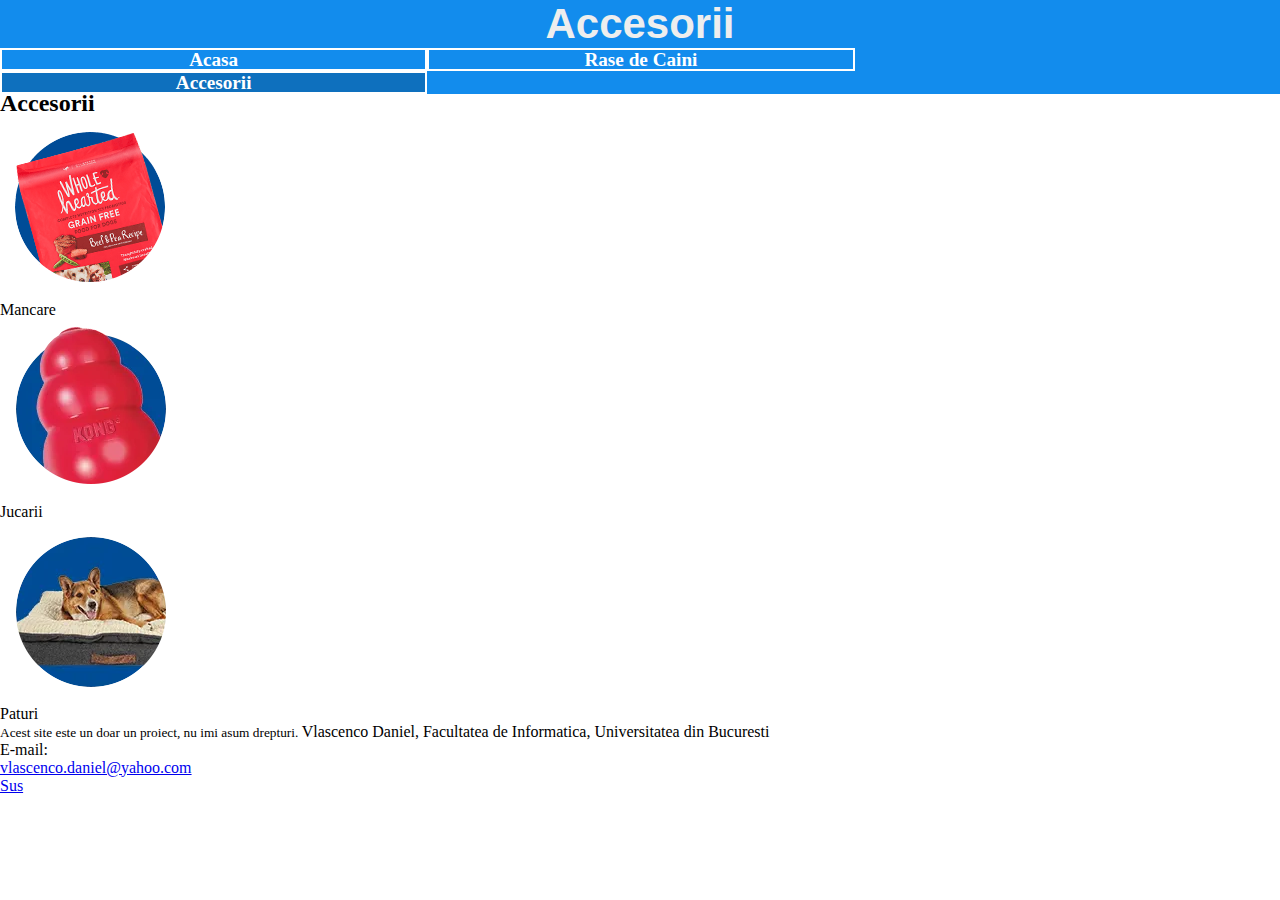
==== accesorii.html @ 4f62a42b "First commit - site" ====
﻿<!DOCTYPE html>
<html lang="en">
<head>
    <title> Accesorii </title>
    <meta charset="UTF-8">
    <meta name="description" content="Accesorii">
    <meta name="keywords" content="Caine, animal domestic, cel mai bun prieten al omului, accesorii caini, paturi, jucarii">
    <meta name="author" content="Vlascenco Daniel Marian">
    <link rel="stylesheet" type="text/css" href="style.css">
</head>
<body>
    <header>
        <h1> Accesorii </h1>
        <nav>
            <ul class="menu">
                <li>
                    <a href="index.html">Acasa</a>
                    <ul class="submenu">
                        <li>
                            <a href="istoric.html">Istoric</a>
                        </li>
                    </ul>
                </li>
                <li>
                    <a href="galerie.html">Rase de Caini</a>
                    <ul class="submenu">
                        <li>
                            <a href="germanshepherd.html">German Shepherd</a>
                        </li>
                    </ul>
                </li>
                <li><a id="active" href="accesorii.html">Accesorii</a></li>
            </ul>
        </nav>
    </header>
    <main>
        <section>
            <h2 id="primulh2">Accesorii</h2>
            <ul>
                <li>
                    <a>
                        <img src="img/mancare.jpg" />
                        <p>Mancare</p>
                    </a>
                </li>
                <li>
                    <a>
                        <img src="img/jucarii.jpg" />
                        <p>Jucarii</p>
                    </a>
                </li>
                <li>
                    <a>
                        <img src="img/paturi.jpg" />
                        <p>Paturi</p>
                    </a>
                </li>
            </ul>
        </section>
    </main>
    <footer>
        <p><small>Acest site este un doar un proiect, nu imi asum drepturi. </small> Vlascenco Daniel, Facultatea de Informatica, Universitatea din Bucuresti</p>
        <p>E-mail:</p>
        <ul>
            <li>
                <a href="mailto:vlascenco.daniel@yahoo.com">vlascenco.daniel@yahoo.com</a>
            </li>
        </ul>
        <a href="#" rel="">Sus</a>
    </footer>
</body>
</html>
---- style.css ----
*
{
    margin: 0px;
    padding: 0px;
}

h1
{
    background-color: #128ced;
    text-align: center;
    color: #EEEEEE;
    font-size: 42px;
    font-family: Arial, Helvetica, sans-serif;
    position: fixed;
    width: 100%;
}

#primulh2
{
    padding-top: 7%;
}

nav
{
    position: fixed;
    width: 100%;
    margin-top: 3rem;
    background-color: #128ced;
}

ul.menu>li, ul.menu>li>ul.submenu>li
{
    display: block;
    font-size: 1.2rem;
    font-weight: bold;
    height: 1.2rem;
    line-height: 1.2rem;
    text-align: center;		
    list-style-type: none;
    overflow: hidden;
    border: 2px solid white;
}

ul.menu>li
{
    float: left;
    width: 33.07%;
}

ul.submenu>li
{
    width: 100%;
}

ul.menu>li>a, ul.submenu>li>a
{
    display: block;
    height:	100%;
    text-decoration: none;
    color: white;
}

ul.menu>li>ul.submenu
{
    position: relative;
    background-color: #128ced;
    top: 0px;
}

#active
{
    background: #0e70be;
}

ul.menu>li>a:hover, ul.submenu>li>a:hover
{
    background: rgb(30, 189, 238);
}

ul.menu>li:hover
{
    overflow: visible;
}
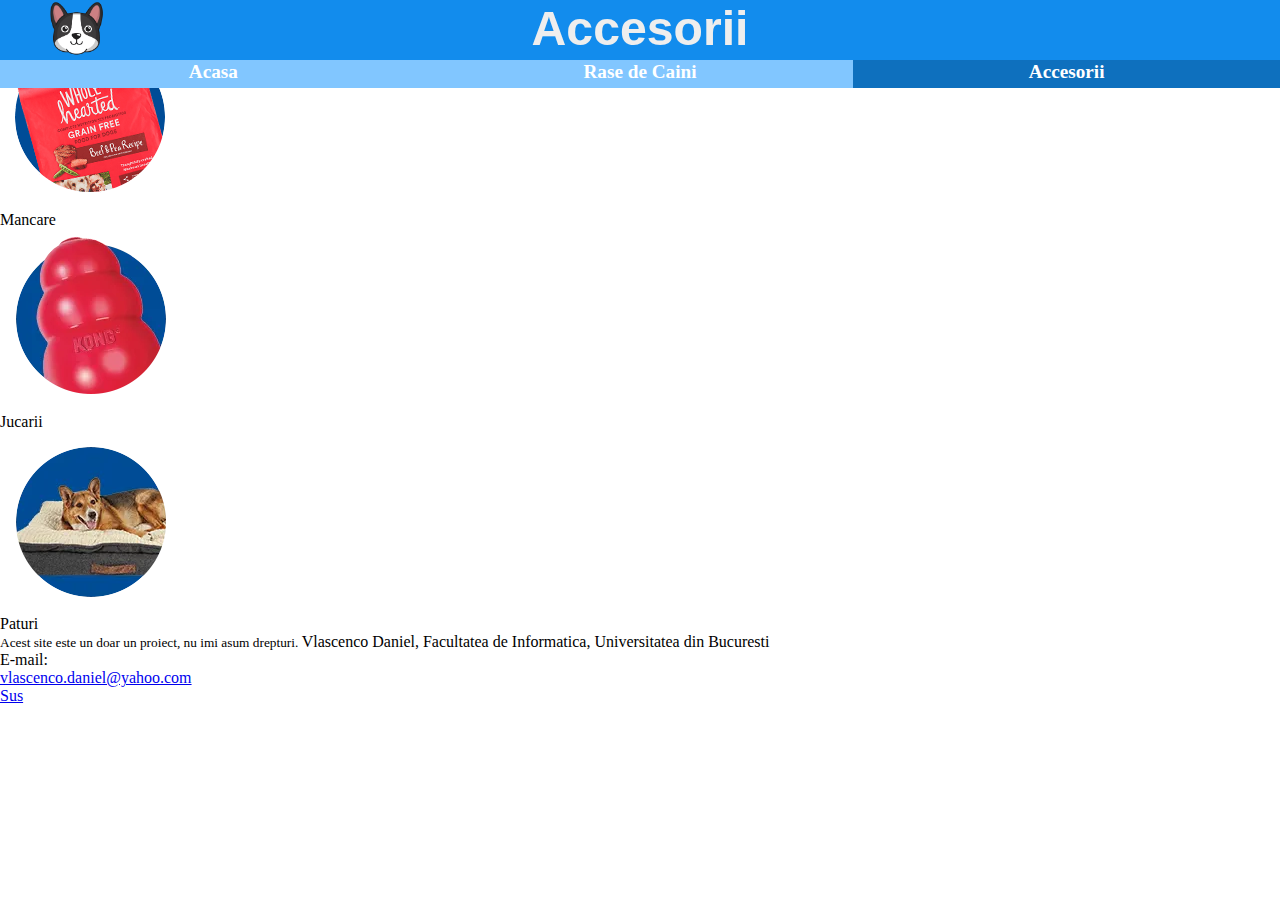
==== commit 1f9a501a: "Modify navbar" ====
--- a/accesorii.html
+++ b/accesorii.html
@@ -10,8 +10,11 @@
 </head>
 <body>
     <header>
-        <h1> Accesorii </h1>
         <nav>
+            <h1> Accesorii </h1>
+            <figure>
+                <a href="index.html"><img src="img/logo2.png" id="logo"/></a>
+            </figure>
             <ul class="menu">
                 <li>
                     <a href="index.html">Acasa</a>
--- a/style.css
+++ b/style.css
@@ -1,7 +1,7 @@
 *
 {
-    margin: 0px;
-    padding: 0px;
+    margin: 0;
+    padding: 0;
 }
 
 h1
@@ -9,26 +9,51 @@
     background-color: #128ced;
     text-align: center;
     color: #EEEEEE;
-    font-size: 42px;
+    font-size: 3.01rem;
     font-family: Arial, Helvetica, sans-serif;
     position: fixed;
     width: 100%;
 }
 
-#primulh2
+#logo
 {
-    padding-top: 7%;
+    height: 3.5rem;
+    width: 3.5rem;
+    position: relative;
+    margin-left: 3rem;
+}
+
+#first_section
+{
+    margin-top: 4.6%;
+    width: 100%;
+    height: 53.2rem;
+    background-size: cover;
+    background-image: url(/img/index1.jpg);
+    background-repeat: no-repeat;
+    display: flex;
+    justify-content: center;
+    align-items: center;
+    flex-direction: column;
+}
+
+p.joke
+{
+    font-size: 2.5rem;
+    color:white;
+    font-weight: 500;
+    line-height: 1.2;
 }
 
 nav
 {
+    top: 0;
     position: fixed;
     width: 100%;
-    margin-top: 3rem;
     background-color: #128ced;
 }
 
-ul.menu>li, ul.menu>li>ul.submenu>li
+ul.menu>li, ul.submenu>li
 {
     display: block;
     font-size: 1.2rem;
@@ -38,18 +63,24 @@
     text-align: center;		
     list-style-type: none;
     overflow: hidden;
-    border: 2px solid white;
+    background-color: #81c6ff;
 }
 
 ul.menu>li
 {
+    text-align: center;
+    line-height: 1.5rem;
     float: left;
-    width: 33.07%;
+    width: 33.333333%;
+    height: 1.75rem;
+    box-sizing: border-box;
 }
 
 ul.submenu>li
 {
     width: 100%;
+    line-height: 1.5rem;
+    height: 1.75rem;
 }
 
 ul.menu>li>a, ul.submenu>li>a
@@ -64,7 +95,7 @@
 {
     position: relative;
     background-color: #128ced;
-    top: 0px;
+    top: 0;
 }
 
 #active
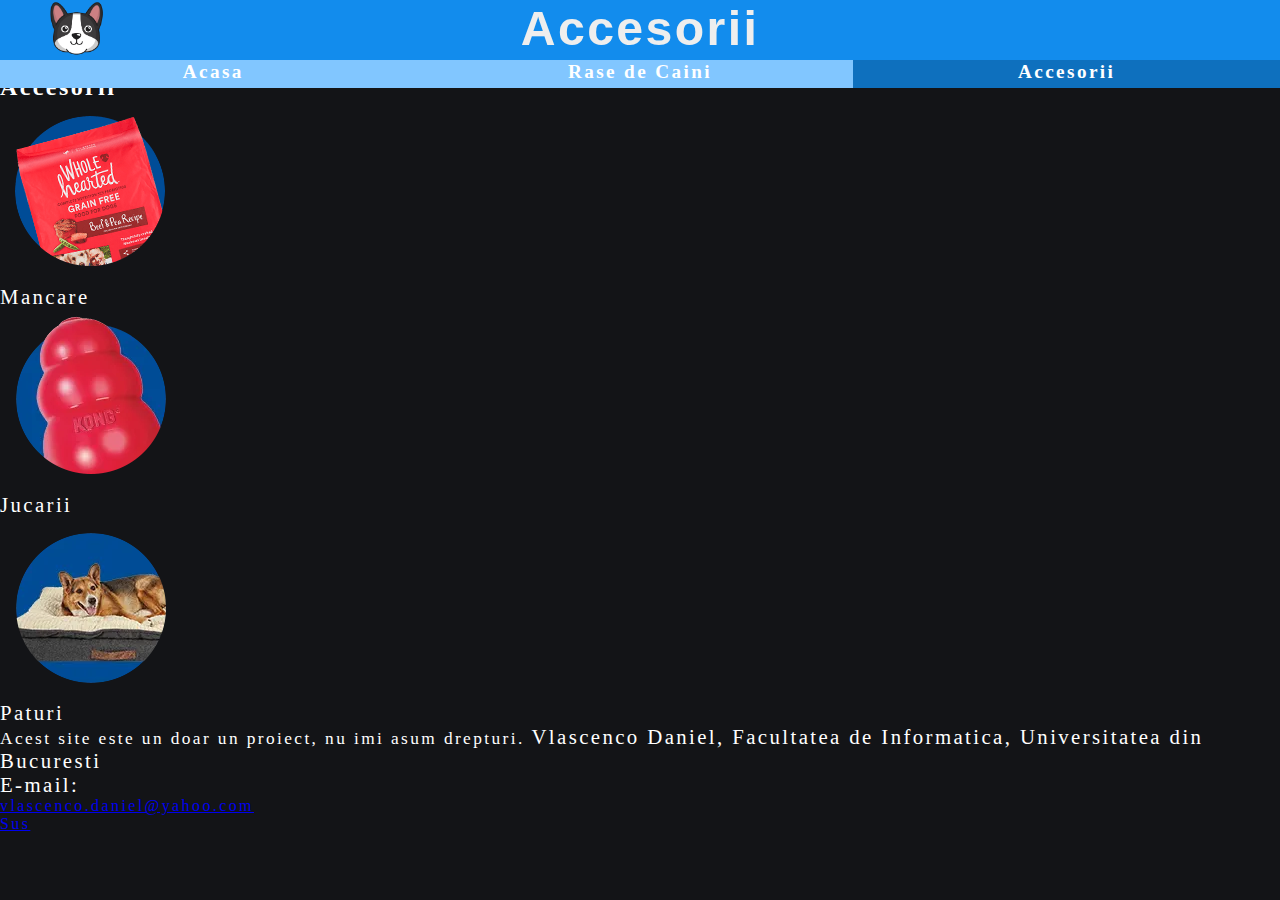
==== commit eaca9867: "edit style index" ====
--- a/accesorii.html
+++ b/accesorii.html
@@ -13,7 +13,7 @@
         <nav>
             <h1> Accesorii </h1>
             <figure>
-                <a href="index.html"><img src="img/logo2.png" id="logo"/></a>
+                <a href="index.html"><img src="img/logo.png" id="logo"/></a>
             </figure>
             <ul class="menu">
                 <li>
--- a/style.css
+++ b/style.css
@@ -2,8 +2,23 @@
 {
     margin: 0;
     padding: 0;
-}
-
+    font-family: cursive;
+    letter-spacing: 0.15rem;
+}
+
+body
+{
+    margin-top: 5.8%;
+    background-color: #131417;
+    color: white;
+}
+
+p
+{
+    font-size: 1.3rem;
+}
+
+/* Menu -----------------------------------------------------------------*/
 h1
 {
     background-color: #128ced;
@@ -23,30 +38,9 @@
     margin-left: 3rem;
 }
 
-#first_section
-{
-    margin-top: 4.6%;
-    width: 100%;
-    height: 53.2rem;
-    background-size: cover;
-    background-image: url(/img/index1.jpg);
-    background-repeat: no-repeat;
-    display: flex;
-    justify-content: center;
-    align-items: center;
-    flex-direction: column;
-}
-
-p.joke
-{
-    font-size: 2.5rem;
-    color:white;
-    font-weight: 500;
-    line-height: 1.2;
-}
-
 nav
 {
+    z-index: 2;
     top: 0;
     position: fixed;
     width: 100%;
@@ -111,4 +105,113 @@
 ul.menu>li:hover
 {
     overflow: visible;
+}
+/* Menu -----------------------------------------------------------------*/
+
+#first_section
+{
+    width: 100%;
+    height: 40rem;
+    background-size: cover;
+    background-image: url(img/index1.jpg);
+    background-repeat: no-repeat;
+    display: flex;
+    justify-content: center;
+    align-items: center;
+    flex-direction: column;
+}
+
+p.joke
+{
+    transform: translateX(-600px);
+    animation: 1s slideIn ease-in-out forwards 1s;
+    font-size: 2.5rem;
+    color:white;
+    font-weight: 500;
+    line-height: 1.2;
+    opacity: 0;
+}
+
+p.joke:nth-child(2)
+{
+    animation-delay: 3s;
+}
+
+@keyframes slideIn
+{
+    100%
+    {
+      transform: translateX(0px);
+      opacity: 1;
+    }
+}
+
+section#second_section
+{
+    margin-top: 3%;
+    display: grid;
+    grid-template-columns: auto auto;
+    grid-template-rows: auto auto auto;
+    text-align: center;
+    padding-right: 12%;
+}
+
+section#second_section>figure>img
+{
+    width: 55%;
+    padding-right: 10%;
+    float: right;
+}
+
+section#second_section>figure
+{
+    grid-column: 1/ span 1;
+    grid-row: 1/ span 3;
+}
+
+section#second_section:nth-child(1)
+{
+    grid-column: 2 / span 1;
+    grid-row: 1 / span 1;
+}
+
+section#second_section:nth-child(2)
+{
+    grid-column: 2 / span 1;
+    grid-row: 2 / span 1;
+}
+
+section#second_section:nth-child(3)
+{
+    grid-column: 2 / span 1;
+    grid-row: 3 / span 1;
+}
+
+section#third_section
+{
+    margin-top: 5%;
+    display: flex;
+    flex-direction: row;
+    flex-wrap: wrap;
+}
+
+section#third_section>h2
+{
+    width: 100%;
+    text-align: center;
+    margin-bottom: 1.25%;
+}
+
+div#third_flex
+{
+    display: flex;
+    flex-direction: row-reverse;
+    margin-bottom: 1.25%;
+    vertical-align: middle;
+}
+
+div#third_flex p
+{
+    padding-top: 3%;
+    padding-left: 1.25%;
 }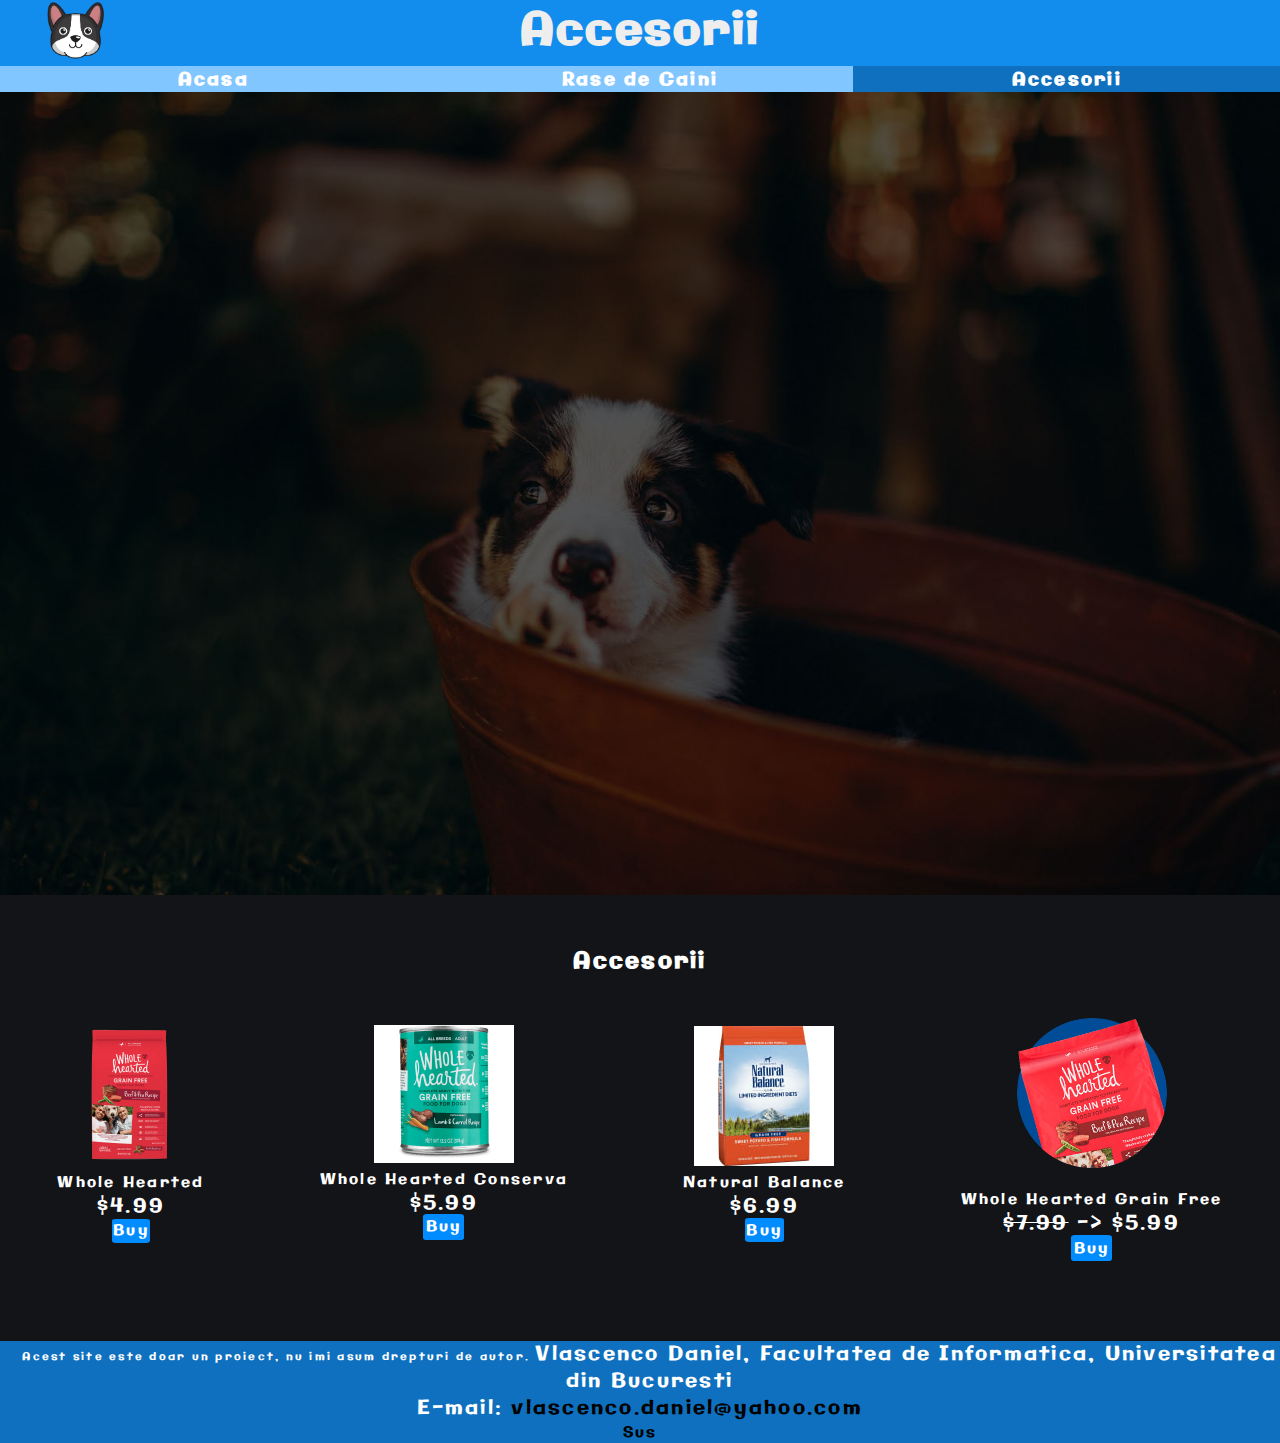
==== commit e974e3ce: "almost finish" ====
--- a/accesorii.html
+++ b/accesorii.html
@@ -6,7 +6,10 @@
     <meta name="description" content="Accesorii">
     <meta name="keywords" content="Caine, animal domestic, cel mai bun prieten al omului, accesorii caini, paturi, jucarii">
     <meta name="author" content="Vlascenco Daniel Marian">
-    <link rel="stylesheet" type="text/css" href="style.css">
+    <link rel="stylesheet" type="text/css" href="css/style.css">
+    <link rel="stylesheet" type="text/css" href="css/accesories.css">
+    <link href="https://fonts.googleapis.com/css2?family=Galindo&display=swap" rel="stylesheet">
+    <meta name = "viewport" content = "width=device-width, initial-scale = 1.0">
 </head>
 <body>
     <header>
@@ -37,39 +40,57 @@
         </nav>
     </header>
     <main>
-        <section>
-            <h2 id="primulh2">Accesorii</h2>
-            <ul>
-                <li>
-                    <a>
-                        <img src="img/mancare.jpg" />
-                        <p>Mancare</p>
-                    </a>
-                </li>
-                <li>
-                    <a>
-                        <img src="img/jucarii.jpg" />
-                        <p>Jucarii</p>
-                    </a>
-                </li>
-                <li>
-                    <a>
-                        <img src="img/paturi.jpg" />
-                        <p>Paturi</p>
-                    </a>
-                </li>
-            </ul>
+        <section id="first_section">
+            <h2>Joke</h2>
+            <p class="joke">Accesorii</p>
+        </section>
+        <section id="shop">
+            <h2>Accesorii</h2>
+            <div>
+                <figure>
+                    <img src="img/accesories2.jpg" />
+                    <figcaption>Whole Hearted</figcaption>
+                </figure>
+                <p>$4.99</p>
+                <a href="#">Buy</a>
+            </div>
+
+            <div>
+                <figure>
+                    <img src="img/accesories3.jpg" />
+                    <figcaption>Whole Hearted Conserva</figcaption>
+                </figure>
+                <p>$5.99</p>
+                <a href="#">Buy</a>
+            </div>
+
+            <div>
+                <figure>
+                    <img src="img/accesories4.jpg" />
+                    <figcaption>Natural Balance</figcaption>
+                </figure>
+                <p>$6.99</p>
+                <a href="#">Buy</a>
+            </div>
+
+            <div>
+                <figure>
+                    <img src="img/mancare.jpg" />
+                    <figcaption>Whole Hearted Grain Free</figcaption>
+                </figure>
+                <p><del>$7.99</del> -> $5.99</p>
+                <a href="#">Buy</a>
+            </div>
         </section>
     </main>
     <footer>
-        <p><small>Acest site este un doar un proiect, nu imi asum drepturi. </small> Vlascenco Daniel, Facultatea de Informatica, Universitatea din Bucuresti</p>
-        <p>E-mail:</p>
+        <p><small>Acest site este doar un proiect, nu imi asum drepturi de autor. </small> Vlascenco Daniel, Facultatea de Informatica, Universitatea din Bucuresti</p>
         <ul>
             <li>
-                <a href="mailto:vlascenco.daniel@yahoo.com">vlascenco.daniel@yahoo.com</a>
+                <p>E-mail: <a href="mailto:vlascenco.daniel@yahoo.com">vlascenco.daniel@yahoo.com</a></p>
+                <a href="#" rel="">Sus</a>
             </li>
         </ul>
-        <a href="#" rel="">Sus</a>
     </footer>
 </body>
 </html>--- a/css/style.css
+++ b/css/style.css
@@ -0,0 +1,342 @@
+*
+{
+    margin: 0;
+    padding: 0;
+    font-family: 'Galindo', cursive;
+}
+
+body
+{
+    background-color: #131417;
+    color: white;
+    letter-spacing: 0.15rem;
+}
+
+p>small
+{
+    font-size: 0.7rem;
+}
+
+b
+{
+    font-weight: 900;
+}
+
+html
+{
+    font-size: 15px;
+}
+
+/* Menu -----------------------------------------------------------------*/
+nav h1
+{
+    background-color: #128ced;
+    text-align: center;
+    color: #EEEEEE;
+    position: absolute;
+    top: 0;
+    width: 100%;
+}
+
+#logo
+{
+    position: relative;
+}
+
+nav
+{
+    z-index: 100;
+    top: 0;
+    position: fixed;
+    width: 100%;
+    background-color: #128ced;
+}
+
+ul.menu>li, ul.submenu>li
+{
+    display: block;
+    font-weight: bold;
+    text-align: center;		
+    list-style-type: none;
+    overflow: hidden;
+    background-color: #81c6ff;
+    height: 1.7rem;
+}
+
+ul.menu>li
+{
+    float: left;
+    width: 33.333333%;
+}
+
+ul.submenu>li
+{
+    width: 100%;
+}
+
+ul.menu>li>a, ul.submenu>li>a
+{
+    display: block;
+    height:	100%;
+    text-decoration: none;
+    color: white;
+}
+
+ul.menu>li>ul.submenu
+{
+    position: relative;
+    background-color: #128ced;
+    top: 0;
+}
+
+#active
+{
+    background: #0e70be;
+}
+
+ul.menu>li>a:hover, ul.submenu>li>a:hover
+{
+    background: rgb(30, 189, 238);
+}
+
+ul.menu>li:hover
+{
+    overflow: visible;
+}
+/* Menu -----------------------------------------------------------------*/
+
+/* Body -----------------------------------------------------------------*/
+#first_section
+{
+    justify-content: center;
+    flex-direction: column;
+    background-repeat: no-repeat;
+    background-position: center;
+    display: flex;
+    background-size: cover;
+}
+
+#first_section>h2
+{
+    display: none;
+}
+
+p.joke
+{
+    transform: translateX(-600px);
+    animation: 1s slideIn ease-in-out forwards 1s;
+    color:white;
+    font-weight: 500;
+    line-height: 150%;
+    opacity: 0;
+    text-align: center;
+}
+
+p.joke:nth-child(3)
+{
+    animation-delay: 3s;
+}
+
+@keyframes slideIn
+{
+    100%
+    {
+      transform: translateX(0px);
+      opacity: 1;
+    }
+}
+/* Body -----------------------------------------------------------------*/
+
+/* Footer -----------------------------------------------------------------*/
+footer
+{
+    font-family: Arial, Helvetica, sans-serif;
+    width: 100%;
+    background-color: #0e70be;
+    text-align: center;
+}
+
+footer>p
+{
+    padding-left: 1.5%;
+}
+
+footer>ul>li
+{
+    justify-content: center;
+    flex-direction: column;
+    display: flex;
+    list-style-type: none;
+}
+
+footer ul li a, footer ul>a
+{
+    color: black;
+    text-decoration: none;
+}
+
+footer ul li a:hover, footer ul>a:hover
+{
+    color: red;
+}
+/* Footer -----------------------------------------------------------------*/
+
+@media screen and (max-width: 840px)
+{
+    html
+    {
+        font-size: 16px;
+    }
+    h1
+    {
+        font-size: 2rem;
+    }
+
+    p
+    {
+        font-size: 1rem;
+    }
+
+    /* First Section -----------------------------------------------------------------*/
+    #first_section
+    {
+        height: 96.5vh;
+    }
+
+    p.joke
+    {
+        font-size: 200%;
+    }
+
+    main
+    {
+        margin-top: 9%;
+    }
+    /* First Section -----------------------------------------------------------------*/
+    /* Menu -----------------------------------------------------------------*/
+    ul.menu>li, ul.submenu>li
+    {
+        font-size: 0.6rem;
+    }
+
+    ul.menu>li>a, ul.submenu>li>a
+    {
+        line-height: 3em;
+    }
+    /* Menu -----------------------------------------------------------------*/
+
+    /* Logo -----------------------------------------------------------------*/
+    #logo
+    {
+        margin-left: 2.5rem;
+        height: 2.5rem;
+        width: 2.5rem;
+    }
+    /* Logo -----------------------------------------------------------------*/
+}
+
+@media screen and (max-width: 1250px) and (min-width: 840px)
+{
+    h1
+    {
+        font-size: 3.01rem;
+    }
+
+    p
+    {
+        font-size: 1.3rem;
+    }
+
+    main
+    {
+        margin-top: 15%;
+    }
+
+    /* First Section -----------------------------------------------------------------*/
+    #first_section
+    {
+        height: 95vh;
+    }
+
+    p.joke
+    {
+        font-size: 200%;
+    }
+
+    main
+    {
+        margin-top: 7.5%;
+    }
+    /* First Section -----------------------------------------------------------------*/
+    /* Menu -----------------------------------------------------------------*/
+    ul.menu>li, ul.submenu>li
+    {
+        font-size: 1.2rem;
+    }
+
+    ul.menu>li>a, ul.submenu>li>a
+    {
+        line-height: 1.65em;
+    }
+    /* Menu -----------------------------------------------------------------*/
+
+    /* Logo -----------------------------------------------------------------*/
+    #logo
+    {
+        height: 4rem;
+        width: 4rem;
+        margin-left: 3rem;
+    }
+    /* Logo -----------------------------------------------------------------*/
+}
+
+@media screen and (min-width: 1250px)
+{
+    h1
+    {
+        font-size: 3.01rem;
+    }
+
+    p
+    {
+        font-size: 1.3rem;
+    }
+
+    main
+    {
+        margin-top: 4.5%;
+    }
+
+    /* First Section -----------------------------------------------------------------*/
+    #first_section
+    {
+        height: 93vh;
+    }
+
+    p.joke
+    {
+        font-size: 250%;
+    }
+    /* First Section -----------------------------------------------------------------*/
+
+    /* Menu -----------------------------------------------------------------*/
+    ul.menu>li, ul.submenu>li
+    {
+        font-size: 1.2rem;
+    }
+
+    ul.menu>li>a, ul.submenu>li>a
+    {
+        line-height: 1.65em;
+    }
+    /* Menu -----------------------------------------------------------------*/
+
+    /* Logo -----------------------------------------------------------------*/
+    #logo
+    {
+        margin-left: 3rem;
+        height: 4rem;
+        width: 4rem;
+    }
+    /* Logo -----------------------------------------------------------------*/
+}--- a/css/accesories.css
+++ b/css/accesories.css
@@ -0,0 +1,97 @@
+#first_section
+{
+    background-image: url(../img/accesories1.jpg);
+}
+
+#shop
+{
+    margin-top: 4%;
+    display: grid;
+    grid-template-columns: auto auto auto auto;
+    grid-template-rows: auto auto;
+    align-items: center;
+    text-align: center;
+    justify-items: center;
+    margin-bottom: 5%;
+}
+
+#shop>h2
+{
+    grid-area: 1 / 1 / span 1 / span 4;
+    margin-bottom: 2%;
+}
+
+#shop figure img
+{
+    transition: 0.5s linear;
+}
+
+#shop figure img:hover
+{
+    transform: scale(1.2);
+}
+
+#shop a
+{
+    text-decoration: none;
+    color: unset;
+    padding: 1%;
+    background-color: rgb(0, 140, 255);
+    border-radius: 10%;
+}
+
+#shop a:hover
+{
+    background-color: darkorange;
+}
+
+#shop div
+{
+    margin-bottom: 5%;
+}
+
+
+@media screen and (max-width: 1250px) and (min-width: 840px)
+{
+    #shop
+    {
+        grid-template-rows: auto auto;
+        grid-template-columns: auto auto auto;
+    }
+
+    #shop h2
+    {
+        grid-area: 1 / 1 / span 1 / span 3;
+    }
+
+}
+
+@media screen and (max-width: 840px) and (min-width: 500px)
+{
+    #shop
+    {
+        grid-template-rows: auto auto;
+        grid-template-columns: auto auto;
+    }
+
+    #shop h2
+    {
+        grid-area: 1 / 1 / span 1 / span 2;
+    }
+
+}
+
+@media screen and (max-width: 500px)
+{
+    #shop
+    {
+        grid-template-columns: auto;
+        grid-template-rows: auto auto auto auto auto;
+    }
+
+    #shop h2
+    {
+        grid-area: 1 / 1 / span 1 / span 1;
+    }
+
+}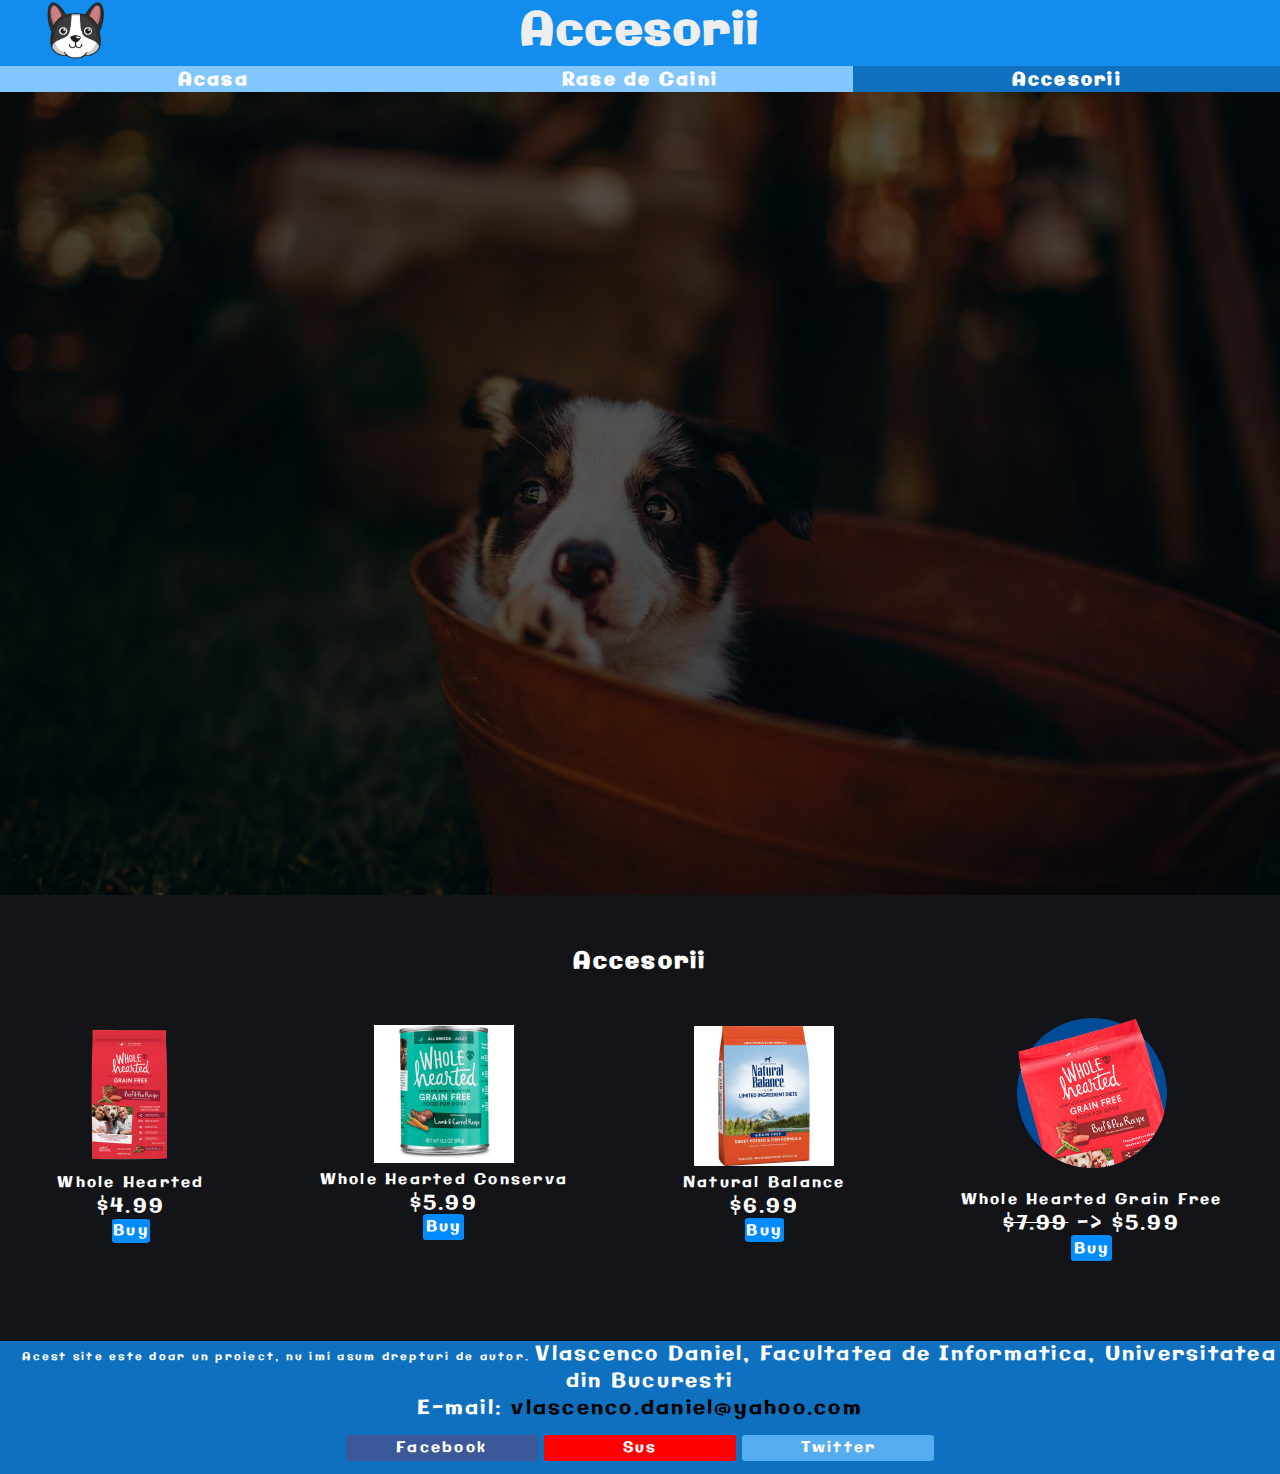
==== commit aff30752: "footer + adjustments" ====
--- a/accesorii.html
+++ b/accesorii.html
@@ -2,14 +2,15 @@
 <html lang="en">
 <head>
     <title> Accesorii </title>
-    <meta charset="UTF-8">
-    <meta name="description" content="Accesorii">
-    <meta name="keywords" content="Caine, animal domestic, cel mai bun prieten al omului, accesorii caini, paturi, jucarii">
+    <meta charset = "utf-8">
+    <meta name = "viewport" content = "width=device-width, initial-scale = 1.0">
+    <meta name="description" content="Accesorii Caini">
+    <meta name="keywords" content="Caine, animal domestic, accesorii, conserva whole hearted, natural balance, whole hearted grain free">
     <meta name="author" content="Vlascenco Daniel Marian">
-    <link rel="stylesheet" type="text/css" href="css/style.css">
-    <link rel="stylesheet" type="text/css" href="css/accesories.css">
+    <link rel="shortcut icon" type="image/gif" href="img/favicon.gif"/>
+    <link rel="stylesheet" type="text/css" href="css/style.css" />
+    <link rel="stylesheet" type="text/css" href="css/accesories.css" />
     <link href="https://fonts.googleapis.com/css2?family=Galindo&display=swap" rel="stylesheet">
-    <meta name = "viewport" content = "width=device-width, initial-scale = 1.0">
 </head>
 <body>
     <header>
@@ -75,7 +76,7 @@
 
             <div>
                 <figure>
-                    <img src="img/mancare.jpg" />
+                    <img src="img/accesories5.jpg" />
                     <figcaption>Whole Hearted Grain Free</figcaption>
                 </figure>
                 <p><del>$7.99</del> -> $5.99</p>
@@ -88,9 +89,11 @@
         <ul>
             <li>
                 <p>E-mail: <a href="mailto:vlascenco.daniel@yahoo.com">vlascenco.daniel@yahoo.com</a></p>
-                <a href="#" rel="">Sus</a>
             </li>
         </ul>
+        <a href="#" class="share" id="facebook"><span>Facebook</span></a>
+        <a href="#" class="share" id="sus">Sus</a>
+        <a href="#" class="share" id="twitter">Twitter</a>
     </footer>
 </body>
 </html>--- a/css/style.css
+++ b/css/style.css
@@ -179,6 +179,43 @@
 {
     color: red;
 }
+
+.share
+{
+    display: inline-block;
+    width: 15%;
+    border-radius: 3px;
+    text-align: center;
+    padding: 1% 0%;
+    line-height: 2%;
+    transition: all .2s ease;
+    text-decoration: none;
+    outline: none;
+    color: white;
+    margin-bottom: 1%;
+    margin-top: 1%;
+}
+
+.share:hover
+{
+    opacity: 0.7;
+}
+
+#facebook
+{
+    background-color: #3b5998;
+}
+
+#sus
+{
+    background-color: red;
+}
+
+#twitter
+{
+    background-color: #55ACEE;
+}
+
 /* Footer -----------------------------------------------------------------*/
 
 @media screen and (max-width: 840px)
@@ -233,6 +270,19 @@
         width: 2.5rem;
     }
     /* Logo -----------------------------------------------------------------*/
+
+    footer
+    {
+        letter-spacing: 0;
+    }
+
+    .share
+    {
+        padding: 2%;
+        font-size: 0.6rem;
+        margin: 1%;
+        width: 20%;
+    }
 }
 
 @media screen and (max-width: 1250px) and (min-width: 840px)
@@ -288,6 +338,11 @@
         margin-left: 3rem;
     }
     /* Logo -----------------------------------------------------------------*/
+
+    .share
+    {
+        padding: 1.5%;
+    }
 }
 
 @media screen and (min-width: 1250px)
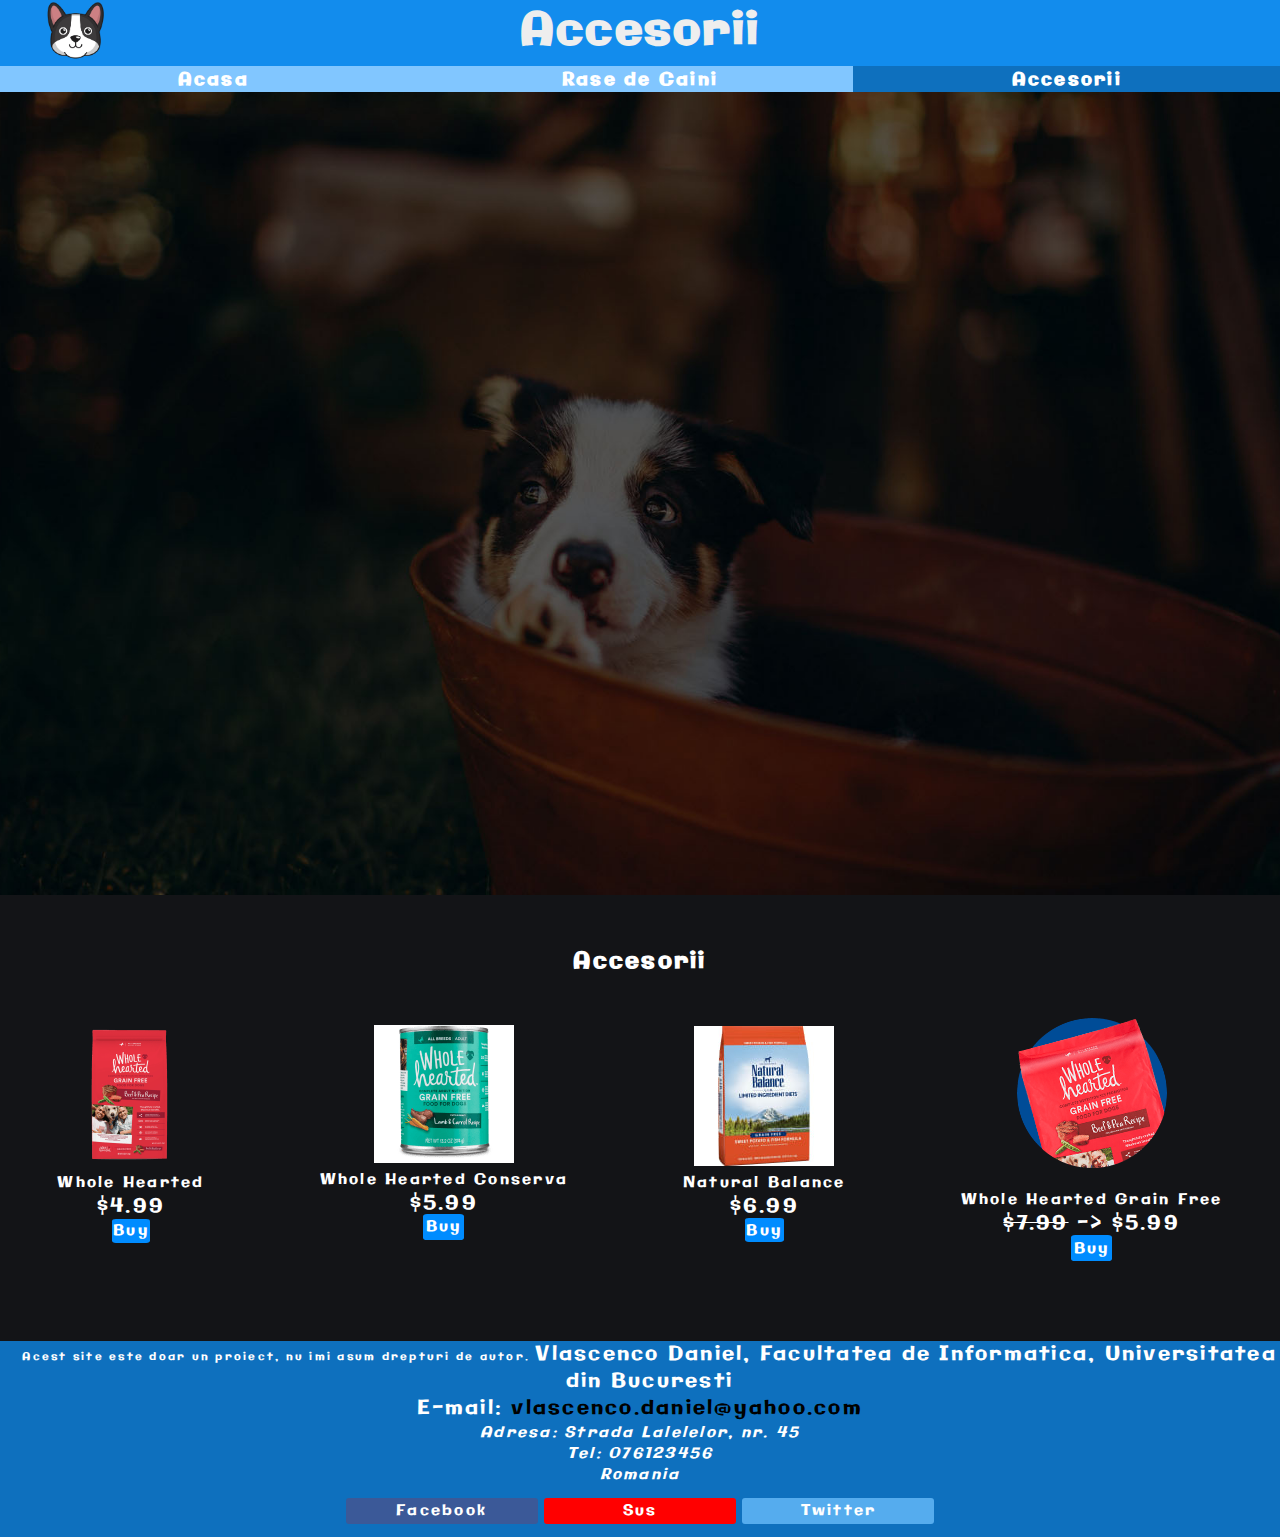
==== commit abdae0a8: "adjustments" ====
--- a/accesorii.html
+++ b/accesorii.html
@@ -1,5 +1,5 @@
 ﻿<!DOCTYPE html>
-<html lang="en">
+<html lang="ro">
 <head>
     <title> Accesorii </title>
     <meta charset = "utf-8">
@@ -17,7 +17,7 @@
         <nav>
             <h1> Accesorii </h1>
             <figure>
-                <a href="index.html"><img src="img/logo.png" id="logo"/></a>
+                <a href="index.html"><img src="img/logo.png" id="logo" alt="logo" title="Logo"/></a>
             </figure>
             <ul class="menu">
                 <li>
@@ -49,7 +49,7 @@
             <h2>Accesorii</h2>
             <div>
                 <figure>
-                    <img src="img/accesories2.jpg" />
+                    <img src="img/accesories2.jpg" alt="Whole Hearted 750g" title="Whole Hearted"/>
                     <figcaption>Whole Hearted</figcaption>
                 </figure>
                 <p>$4.99</p>
@@ -58,7 +58,7 @@
 
             <div>
                 <figure>
-                    <img src="img/accesories3.jpg" />
+                    <img src="img/accesories3.jpg" alt="Whole Hearted Can" title="Whole Hearted Grain Free"/>
                     <figcaption>Whole Hearted Conserva</figcaption>
                 </figure>
                 <p>$5.99</p>
@@ -67,7 +67,7 @@
 
             <div>
                 <figure>
-                    <img src="img/accesories4.jpg" />
+                    <img src="img/accesories4.jpg" alt="Natural Balance" title="Natural Balance 1kg"/>
                     <figcaption>Natural Balance</figcaption>
                 </figure>
                 <p>$6.99</p>
@@ -76,7 +76,7 @@
 
             <div>
                 <figure>
-                    <img src="img/accesories5.jpg" />
+                    <img src="img/accesories5.jpg" alt="Whole Hearted Grain Free" title="Whole Hearted Grain Free 1kg"/>
                     <figcaption>Whole Hearted Grain Free</figcaption>
                 </figure>
                 <p><del>$7.99</del> -> $5.99</p>
@@ -91,6 +91,11 @@
                 <p>E-mail: <a href="mailto:vlascenco.daniel@yahoo.com">vlascenco.daniel@yahoo.com</a></p>
             </li>
         </ul>
+        <address>
+            Adresa: Strada Lalelelor, nr. 45<br>
+            Tel: 076123456<br>
+            Romania
+        </address>
         <a href="#" class="share" id="facebook"><span>Facebook</span></a>
         <a href="#" class="share" id="sus">Sus</a>
         <a href="#" class="share" id="twitter">Twitter</a>
--- a/css/style.css
+++ b/css/style.css
@@ -61,6 +61,7 @@
     overflow: hidden;
     background-color: #81c6ff;
     height: 1.7rem;
+    transition: 0.5s linear;
 }
 
 ul.menu>li
@@ -188,9 +189,8 @@
     text-align: center;
     padding: 1% 0%;
     line-height: 2%;
-    transition: all .2s ease;
+    transition: .2s ease-in;
     text-decoration: none;
-    outline: none;
     color: white;
     margin-bottom: 1%;
     margin-top: 1%;
@@ -224,6 +224,7 @@
     {
         font-size: 16px;
     }
+
     h1
     {
         font-size: 2rem;
--- a/css/accesories.css
+++ b/css/accesories.css
@@ -23,7 +23,7 @@
 
 #shop figure img
 {
-    transition: 0.5s linear;
+    transition: 0.2s linear;
 }
 
 #shop figure img:hover
